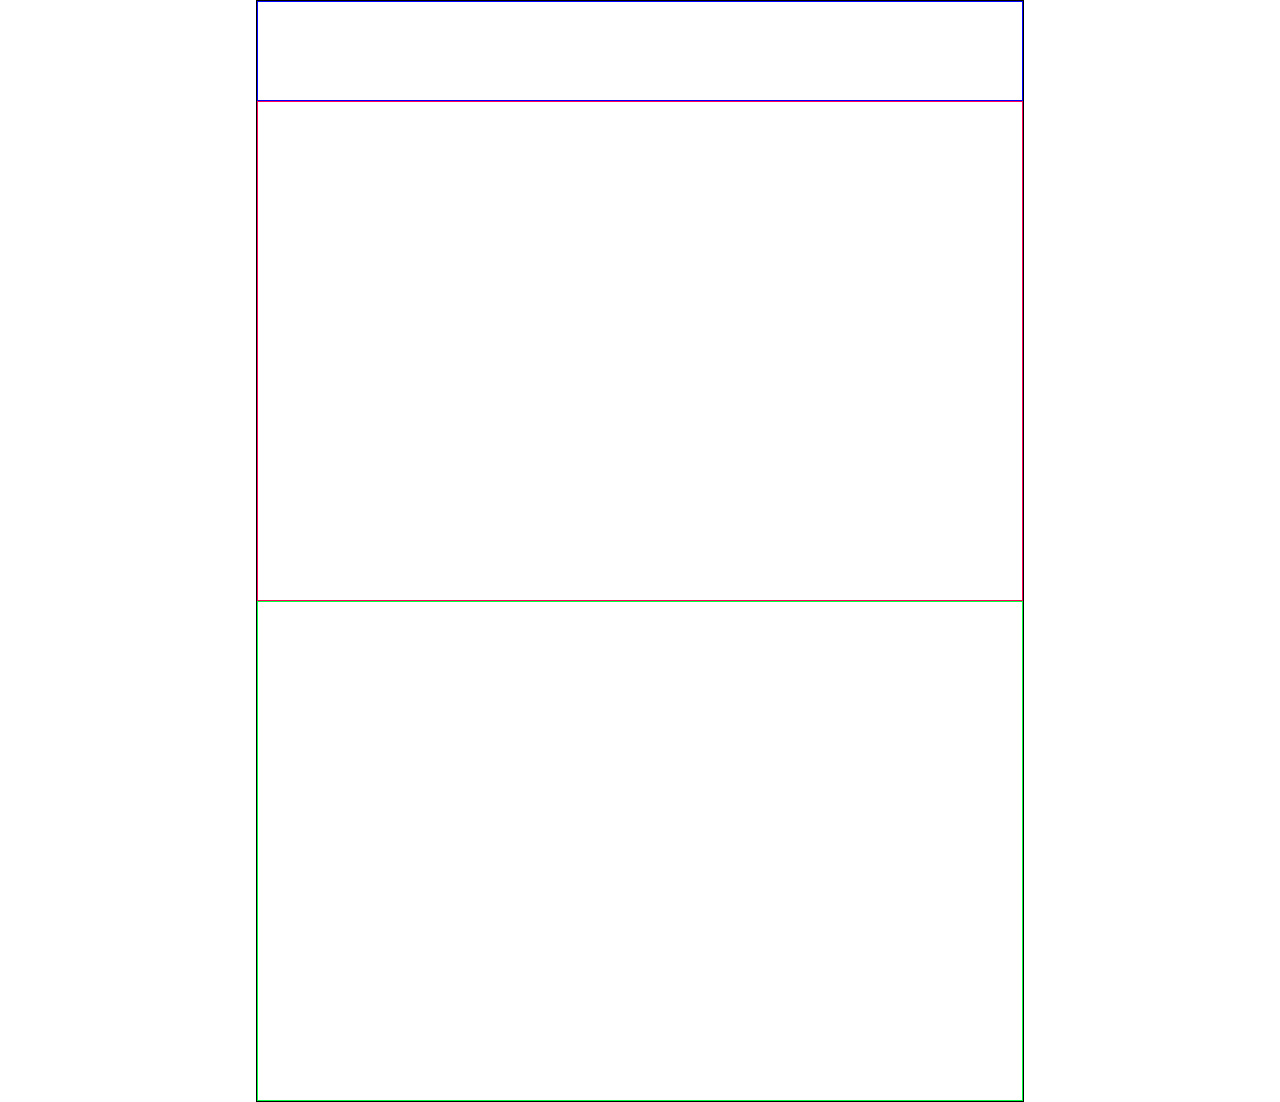
==== HTML folder/layout-8.html @ 841402ea "Added layout9" ====
<!DOCTYPE html>
<html lang="en">
<head>
    <meta charset="UTF-8">
    <meta http-equiv="X-UA-Compatible" content="IE=edge">
    <meta name="viewport" content="width=device-width, initial-scale=1.0">
    <title>Document</title>
</head>
<link rel="stylesheet" href="../CSS folder/layout-8.css">
<body>
    <div class="wrapper">
         <div class="nav">
            
         </div>
         <div class="main-con">
                
         </div>
         <div class="featured-con">
            
         </div>
    </div>
</body>
</html>
---- CSS folder/layout-8.css ----
*
{
    padding: 0;
    margin: 0;
    box-sizing: border-box;
}

.wrapper
{
    width: 60%;
    min-height: 1000px;
    border: 1px solid black;
    margin: auto;

}
.nav
{
    width: 100%;
    height: 100px;
    border: 1px solid blue;
}
.main-con
{
    width: 100%;
    height: 500px;
    border: 1px solid rgb(255, 0, 89);

}

.featured-con
{
    width: 100%;
    height: 500px;
    border: 1px solid rgb(0, 255, 60); 
}
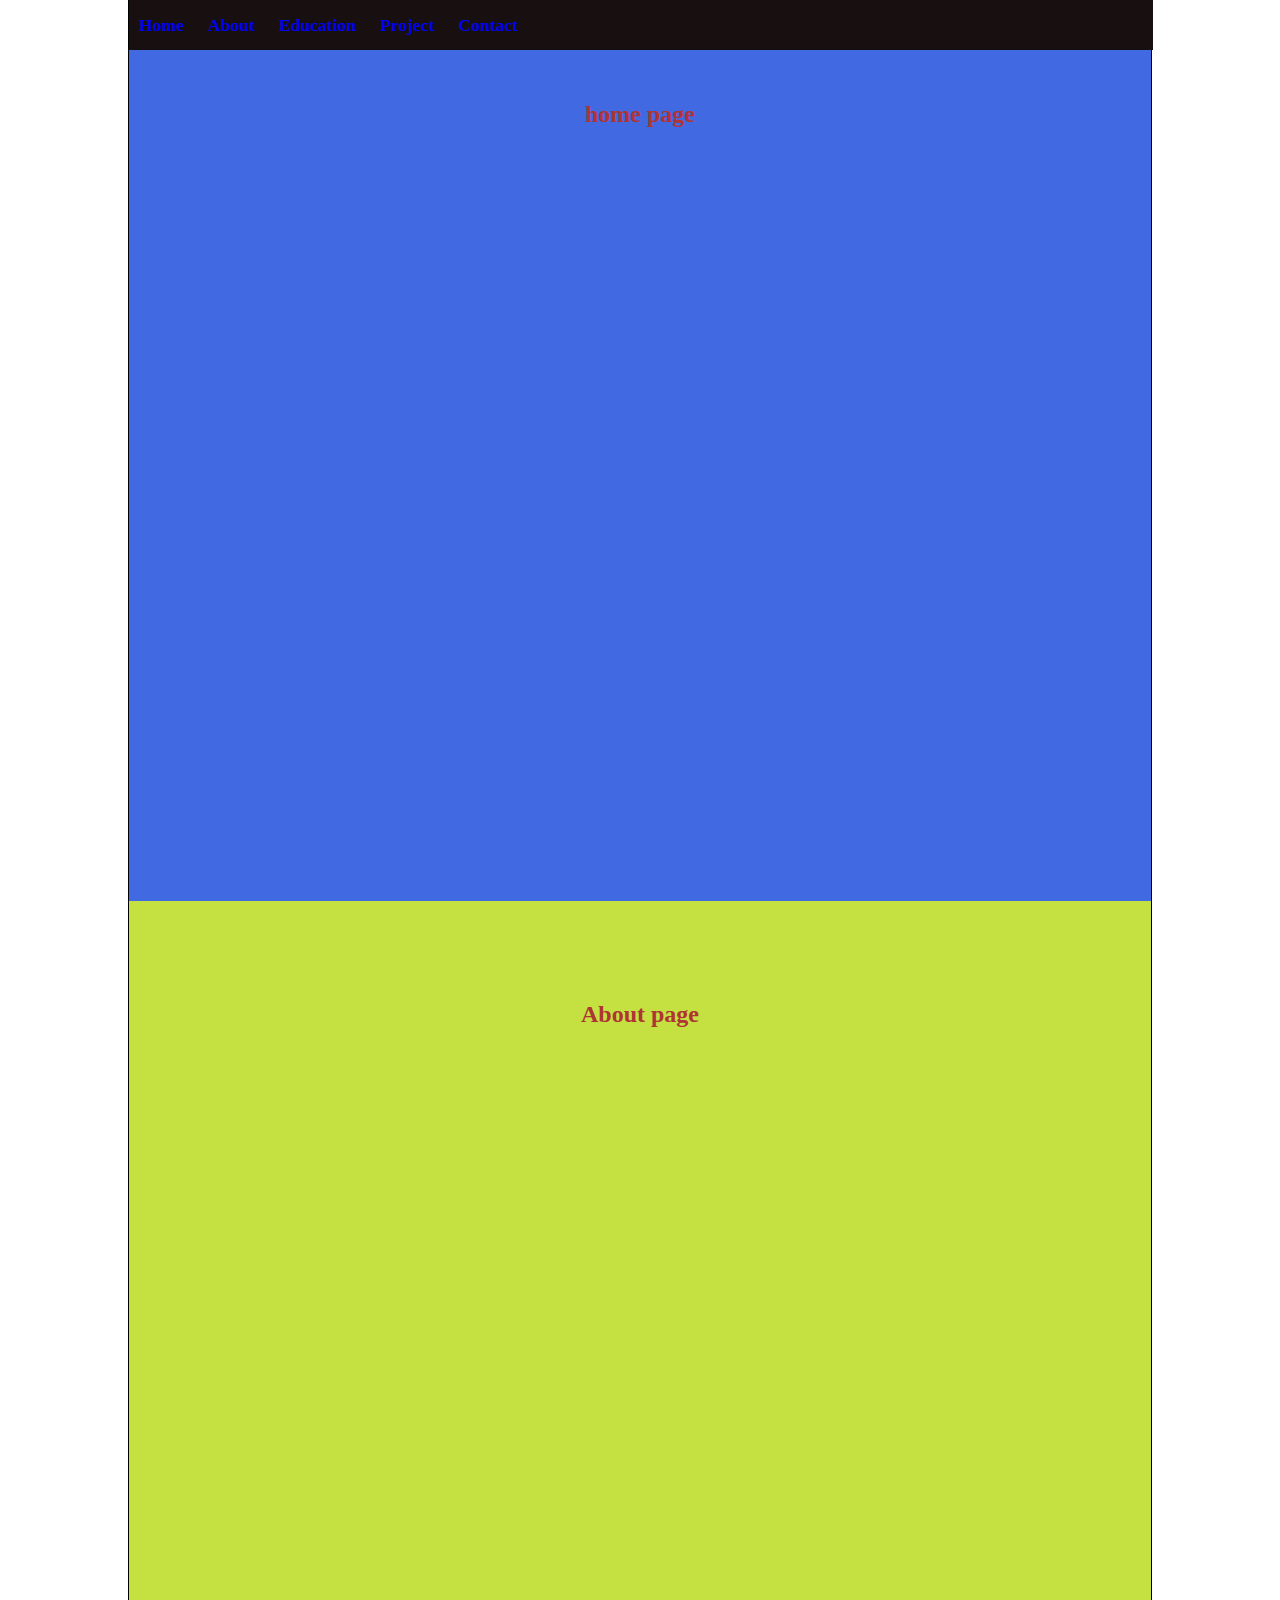
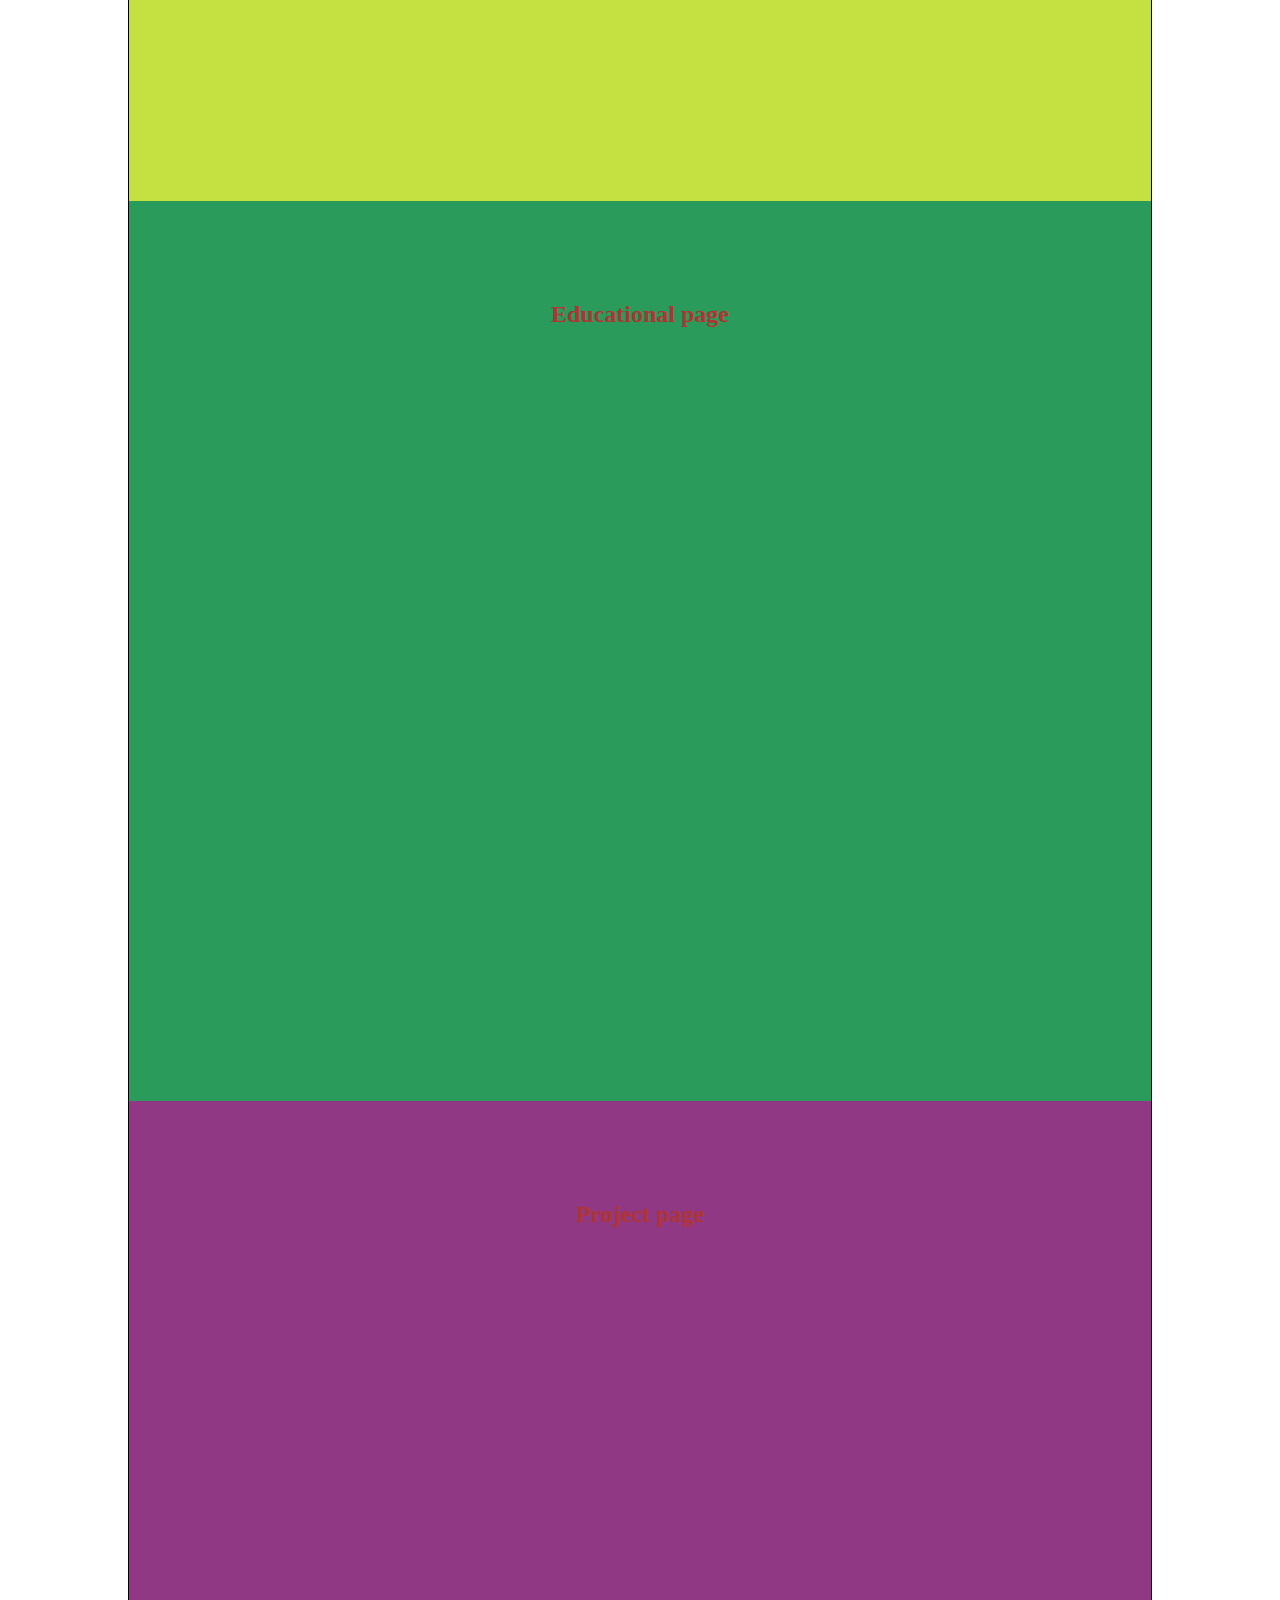
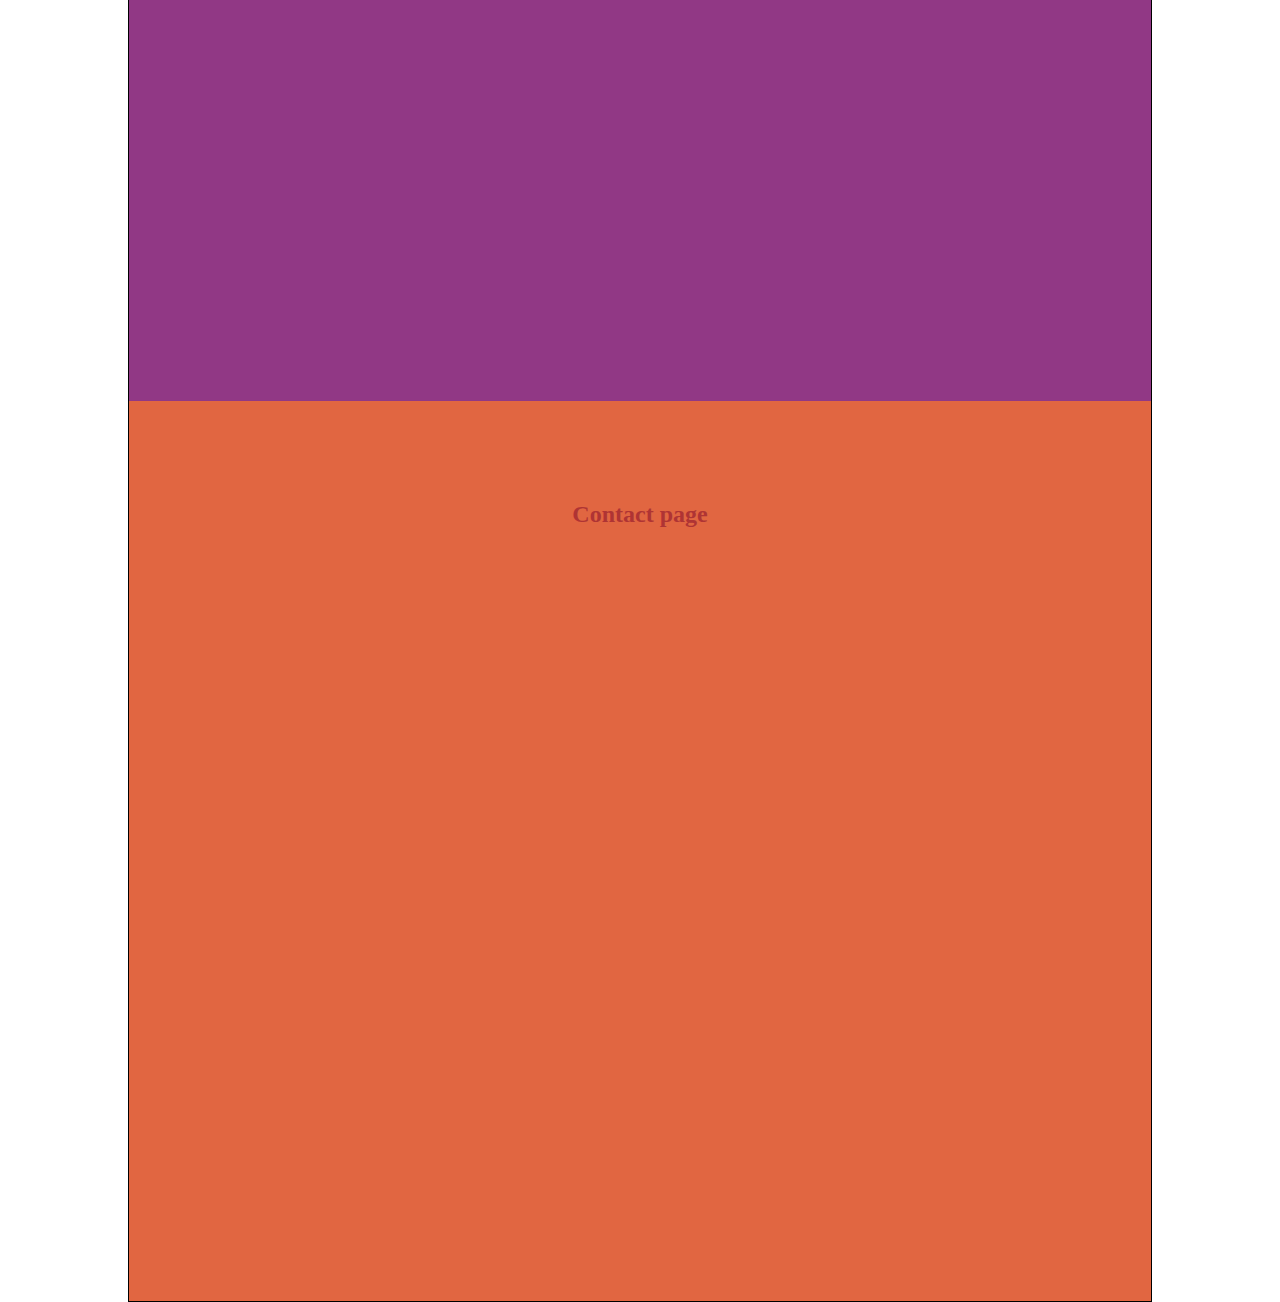
==== commit 5b504f15: "portfolio project" ====
--- a/HTML folder/layout-8.html
+++ b/HTML folder/layout-8.html
@@ -1,23 +1,48 @@
 <!DOCTYPE html>
 <html lang="en">
+
 <head>
     <meta charset="UTF-8">
     <meta http-equiv="X-UA-Compatible" content="IE=edge">
     <meta name="viewport" content="width=device-width, initial-scale=1.0">
     <title>Document</title>
+
 </head>
 <link rel="stylesheet" href="../CSS folder/layout-8.css">
+
 <body>
-    <div class="wrapper">
-         <div class="nav">
-            
-         </div>
-         <div class="main-con">
-                
-         </div>
-         <div class="featured-con">
-            
-         </div>
+    <div class="box">
+        <nav>
+            <ul>
+                <li><a href="#section1">Home</a></li>
+                <li><a href="#section2">About</a></li>
+                <li><a href="#section3">Education</a></li>
+                <li><a href="#section4">Project</a></li>
+                <li><a href="#section5">Contact</a></li>
+            </ul>
+        </nav>
+
+        <div id="section1">
+            <h2>home page</h2>
+        </div>
+
+        <div id="section2">
+            <h2>About page</h2>
+        </div>
+
+        <div id="section3">
+            <h2>Educational page</h2>
+        </div>
+
+        <div id="section4">
+            <h2>Project page</h2>
+        </div>
+
+        <div id="section5">
+            <h2>Contact page</h2>
+        </div>
+
     </div>
 </body>
+
 </html>--- a/CSS folder/layout-8.css
+++ b/CSS folder/layout-8.css
@@ -4,32 +4,120 @@
     margin: 0;
     box-sizing: border-box;
 }
+html
+{
+    scroll-behavior: smooth;
+}
 
-.wrapper
+.box
 {
-    width: 60%;
-    min-height: 1000px;
+    width: 80%;
+    min-height:50px ;
+    margin: auto;
     border: 1px solid black;
-    margin: auto;
 
 }
-.nav
+nav
+{
+    width: 80%;
+    min-height: 50px;
+   background-color: #181010;
+   position: fixed;
+   top: 0;
+   overflow: hidden;
+}
+
+nav ul
 {
     width: 100%;
-    height: 100px;
-    border: 1px solid blue;
 }
-.main-con
+
+nav ul li
+{
+   list-style:none ;
+   display: inline-block;
+   padding-top: 15px;
+}
+nav ul li a
+{
+   padding: 10px;
+   text-decoration: none;
+   font-size: 1.1em;
+   font-weight: bold;
+}
+
+#section1
 {
     width: 100%;
-    height: 500px;
-    border: 1px solid rgb(255, 0, 89);
-
+    height: 100vh;
+    background-color: royalblue;
 }
 
-.featured-con
+#section1 h2
+{
+    color:rgb(175, 52, 52);
+    padding-top: 100px;
+    text-align: center;
+}
+
+#section2
 {
     width: 100%;
-    height: 500px;
-    border: 1px solid rgb(0, 255, 60); 
-}+    height: 100vh;
+    background-color: rgb(196, 225, 65);
+}
+
+#section2 h2
+{
+    color:rgb(175, 52, 52);
+    padding-top: 100px;
+    text-align: center;
+}
+
+#section3
+{
+    width: 100%;
+    height: 100vh;
+    background-color: rgb(42, 155, 91);
+}
+
+#section3 h2
+{
+    color:rgb(175, 52, 52);
+    padding-top: 100px;
+    text-align: center;
+}
+
+#section4
+{
+    width: 100%;
+    height: 100vh;
+    background-color: rgb(145, 56, 133);
+}
+
+#section4 h2
+{
+    color:rgb(175, 52, 52);
+    padding-top: 100px;
+    text-align: center;
+}
+
+#section5
+{
+    width: 100%;
+    height: 100vh;
+    background-color: rgb(225, 102, 65);
+}
+
+#section5 h2
+{
+    color:rgb(175, 52, 52);
+    padding-top: 100px;
+    text-align: center;
+}
+
+
+
+
+
+
